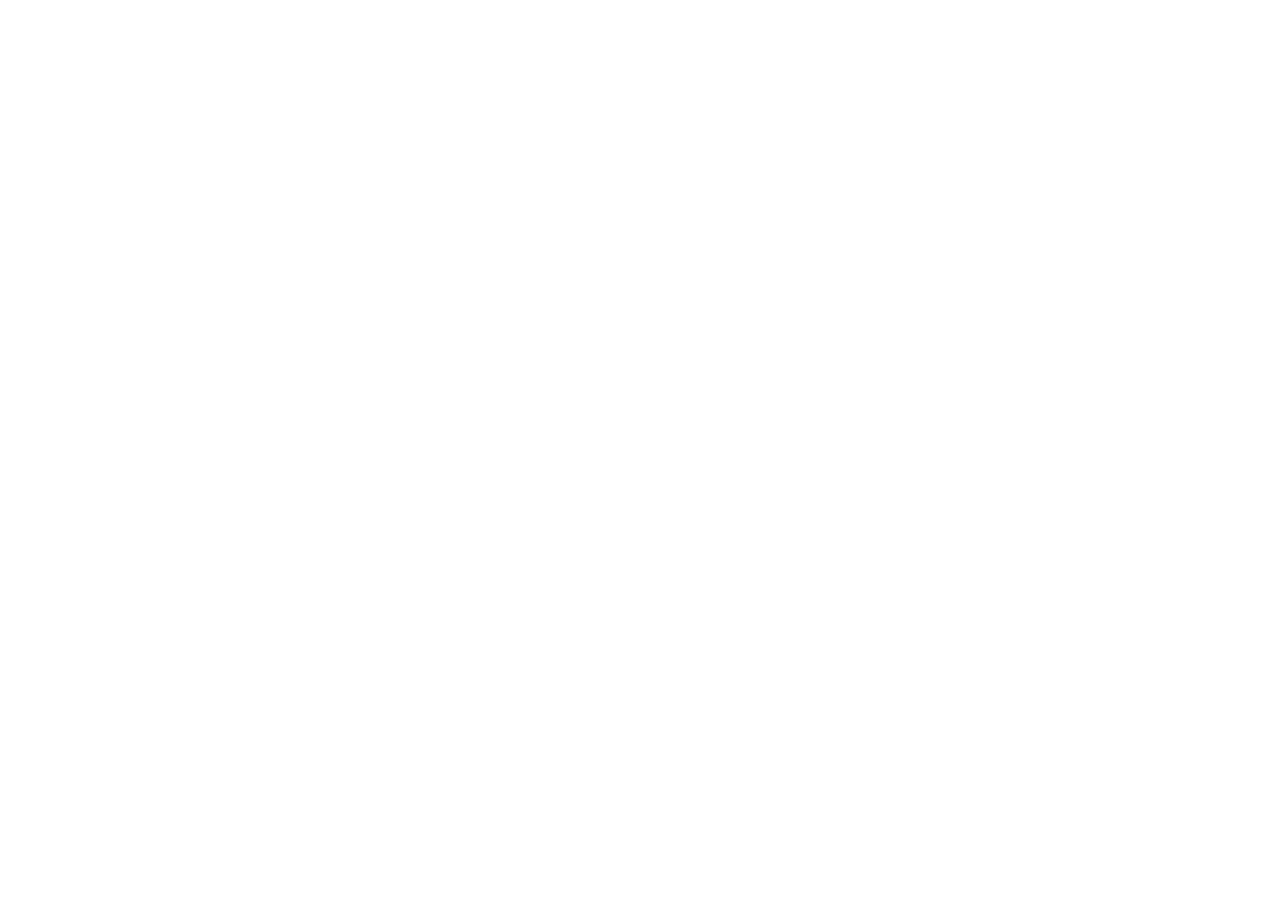
==== example-smart-app/launch-patient.html @ 2588278d "Update launch-patient.html" ====
<!DOCTYPE html>
<html lang="en">
  <head>
    <meta http-equiv="Content-Type" content="text/html; charset=utf-8" />
    <meta http-equiv="X-UA-Compatible" content="IE=edge" />
    <link rel='stylesheet' type='text/css' href='./src/css/example-smart-app.css'>
    <!--
      Temporarily disable cerner-smart-embeddable-lib
      <link rel='stylesheet' type='text/css' href='./lib/css/cerner-smart-embeddable-lib-1.0.0.min.css'>
    -->
    <title>Example-SMART-App</title>
  </head>
  <body>
    <!-- Required JS files to enable this page to embed within an MPage -->
    <!--
      Temporarily disable cerner-smart-embeddable-lib
      <script src='https://cdnjs.cloudflare.com/ajax/libs/babel-polyfill/6.26.0/polyfill.min.js'></script>
      <script src='./lib/js/cerner-smart-embeddable-lib-1.0.0.min.js'></script>
    -->

    <!-- FHIR Client JS Library -->
    <script src='./lib/js/fhir-client-v0.1.12.js'></script>

    <!-- Prevent session bleed caused by single threaded embedded browser and sessionStorage API -->
    <!-- https://github.com/cerner/fhir-client-cerner-additions -->
    <script src='./lib/js/fhir-client-cerner-additions-1.0.0.js'></script>
    <script>
      FHIR.oauth2.authorize({
        'client_id': '1658d746-8403-4e2a-9058-a50ce4c308c8',
        'scope':  'patient/Patient.read patient/Observation.read launch/patient online_access openid profile'
      });
    </script>
    <div class="spinner">
      <div class="bounce1"></div>
      <div class="bounce2"></div>
      <div class="bounce3"></div>
    </div>
  </body>
</html>
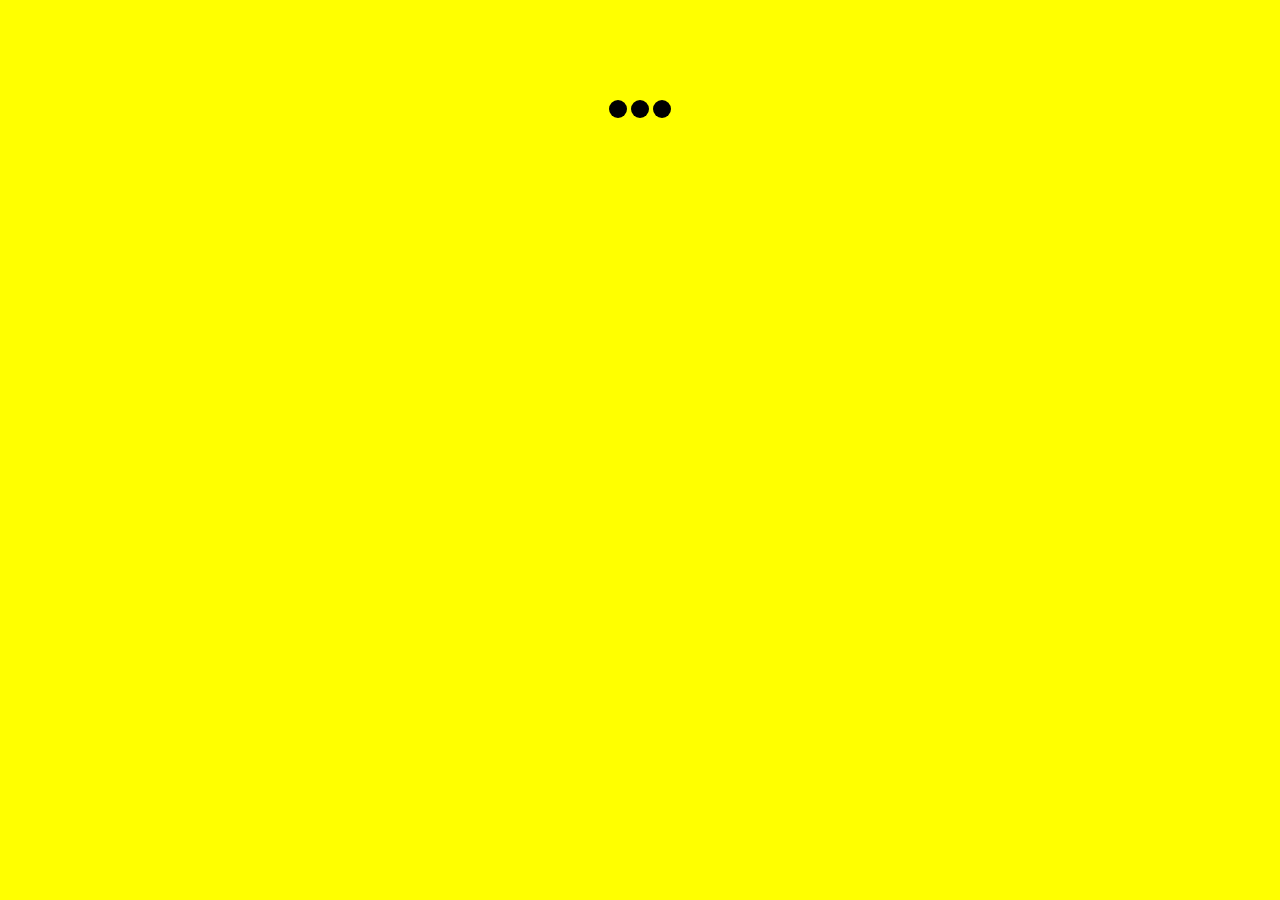
==== commit 659a3e53: "making econsult form" ====
--- a/example-smart-app/launch-patient.html
+++ b/example-smart-app/launch-patient.html
@@ -3,7 +3,11 @@
   <head>
     <meta http-equiv="Content-Type" content="text/html; charset=utf-8" />
     <meta http-equiv="X-UA-Compatible" content="IE=edge" />
-    <link rel='stylesheet' type='text/css' href='./src/css/example-smart-app.css'>
+    <link
+      rel="stylesheet"
+      type="text/css"
+      href="./src/css/example-smart-app.css"
+    />
     <!--
       Temporarily disable cerner-smart-embeddable-lib
       <link rel='stylesheet' type='text/css' href='./lib/css/cerner-smart-embeddable-lib-1.0.0.min.css'>
@@ -19,15 +23,16 @@
     -->
 
     <!-- FHIR Client JS Library -->
-    <script src='./lib/js/fhir-client-v0.1.12.js'></script>
+    <script src="./lib/js/fhir-client-v0.1.12.js"></script>
 
     <!-- Prevent session bleed caused by single threaded embedded browser and sessionStorage API -->
     <!-- https://github.com/cerner/fhir-client-cerner-additions -->
-    <script src='./lib/js/fhir-client-cerner-additions-1.0.0.js'></script>
+    <script src="./lib/js/fhir-client-cerner-additions-1.0.0.js"></script>
     <script>
       FHIR.oauth2.authorize({
-        'client_id': '1658d746-8403-4e2a-9058-a50ce4c308c8',
-        'scope':  'patient/Patient.read patient/Observation.read launch/patient online_access openid profile'
+        client_id: "1658d746-8403-4e2a-9058-a50ce4c308c8",
+        scope:
+          "patient/Patient.read patient/Observation.read launch/patient online_access openid profile",
       });
     </script>
     <div class="spinner">
--- a/example-smart-app/src/css/example-smart-app.css
+++ b/example-smart-app/src/css/example-smart-app.css
@@ -0,0 +1,55 @@
+th, td {
+  padding: 5px;
+  text-align: left;
+}
+
+body {
+  margin: 0;
+  background-color: yellow;
+}
+
+#holder {
+  display: none;
+}
+
+.spinner {
+  margin: 100px auto 0;
+  width: 70px;
+  text-align: center;
+}
+
+.spinner > div {
+  width: 18px;
+  height: 18px;
+  background-color: #000;
+
+  border-radius: 100%;
+  display: inline-block;
+  -webkit-animation: sk-bouncedelay 1.4s infinite ease-in-out both;
+  animation: sk-bouncedelay 1.4s infinite ease-in-out both;
+}
+
+.spinner .bounce1 {
+  -webkit-animation-delay: -0.32s;
+  animation-delay: -0.32s;
+}
+
+.spinner .bounce2 {
+  -webkit-animation-delay: -0.16s;
+  animation-delay: -0.16s;
+}
+
+@-webkit-keyframes sk-bouncedelay {
+  0%, 80%, 100% { -webkit-transform: scale(0) }
+  40% { -webkit-transform: scale(1.0) }
+}
+
+@keyframes sk-bouncedelay {
+  0%, 80%, 100% {
+    -webkit-transform: scale(0);
+    transform: scale(0);
+  } 40% {
+    -webkit-transform: scale(1.0);
+    transform: scale(1.0);
+  }
+}
